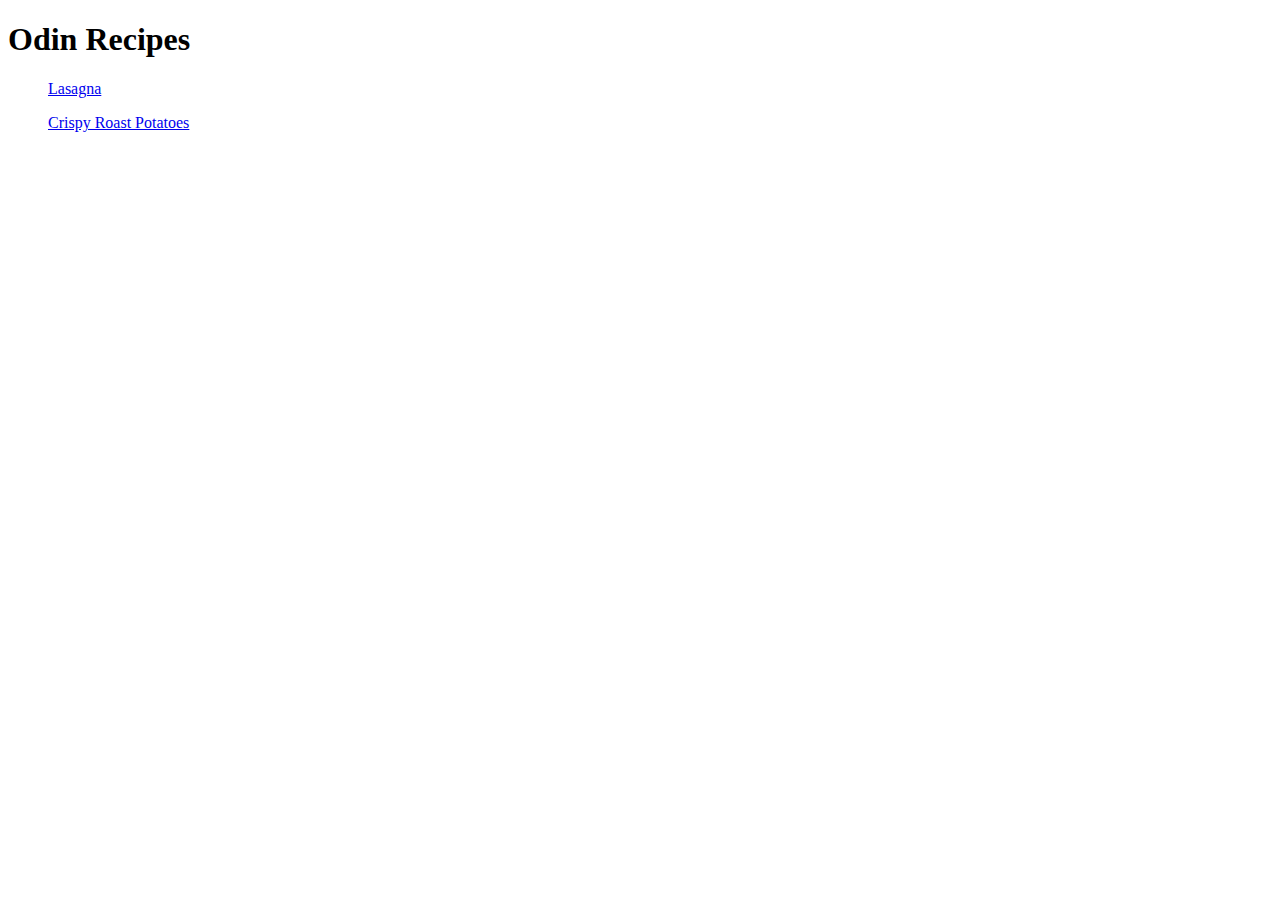
==== index.html @ aba7c0bf "Put recipes into an unordered list" ====
<!DOCTYPE html>
<html lang="en">
<head>
    <meta charset="UTF-8">
    <meta http-equiv="X-UA-Compatible" content="IE=edge">
    <meta name="viewport" content="width=device-width, initial-scale=1.0">
    <title>Psychmusic Recipes</title>
</head>
<body>
    <h1>Odin Recipes</h1>
    <ul> <a href="./recipes/lasagna.html">Lasagna</a> </ul>
    <ul><a href="./recipes/potatoes.html">Crispy Roast Potatoes</a> </ul>  
</body>
</html>
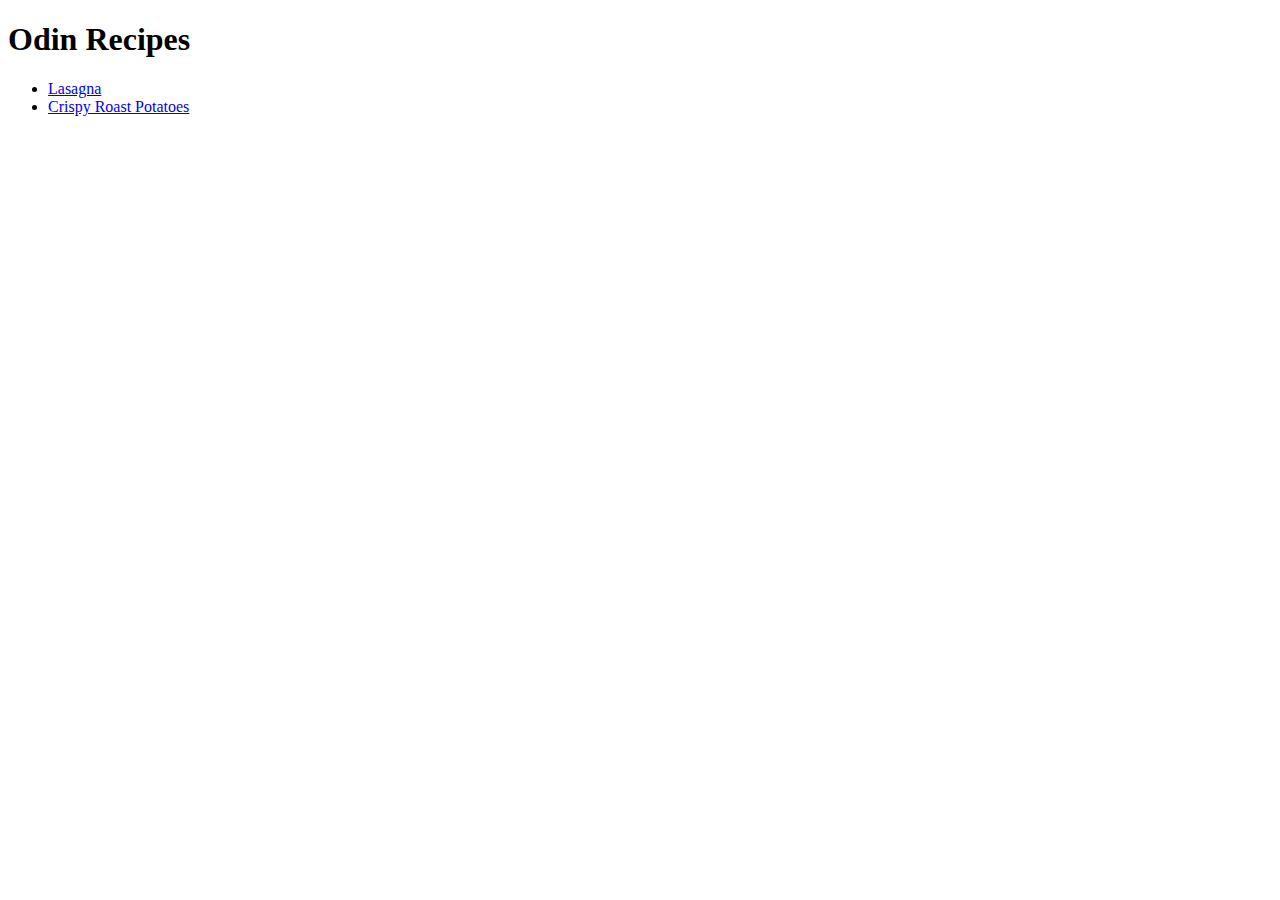
==== commit 6dbeb1cc: "Clean up how recipes are listed" ====
--- a/index.html
+++ b/index.html
@@ -8,7 +8,9 @@
 </head>
 <body>
     <h1>Odin Recipes</h1>
-    <ul> <a href="./recipes/lasagna.html">Lasagna</a> </ul>
-    <ul><a href="./recipes/potatoes.html">Crispy Roast Potatoes</a> </ul>  
+    <ul> 
+        <li><a href="./recipes/lasagna.html">Lasagna</a></li>
+        <li><a href="./recipes/potatoes.html">Crispy Roast Potatoes</a></li>
+</ul>  
 </body>
 </html>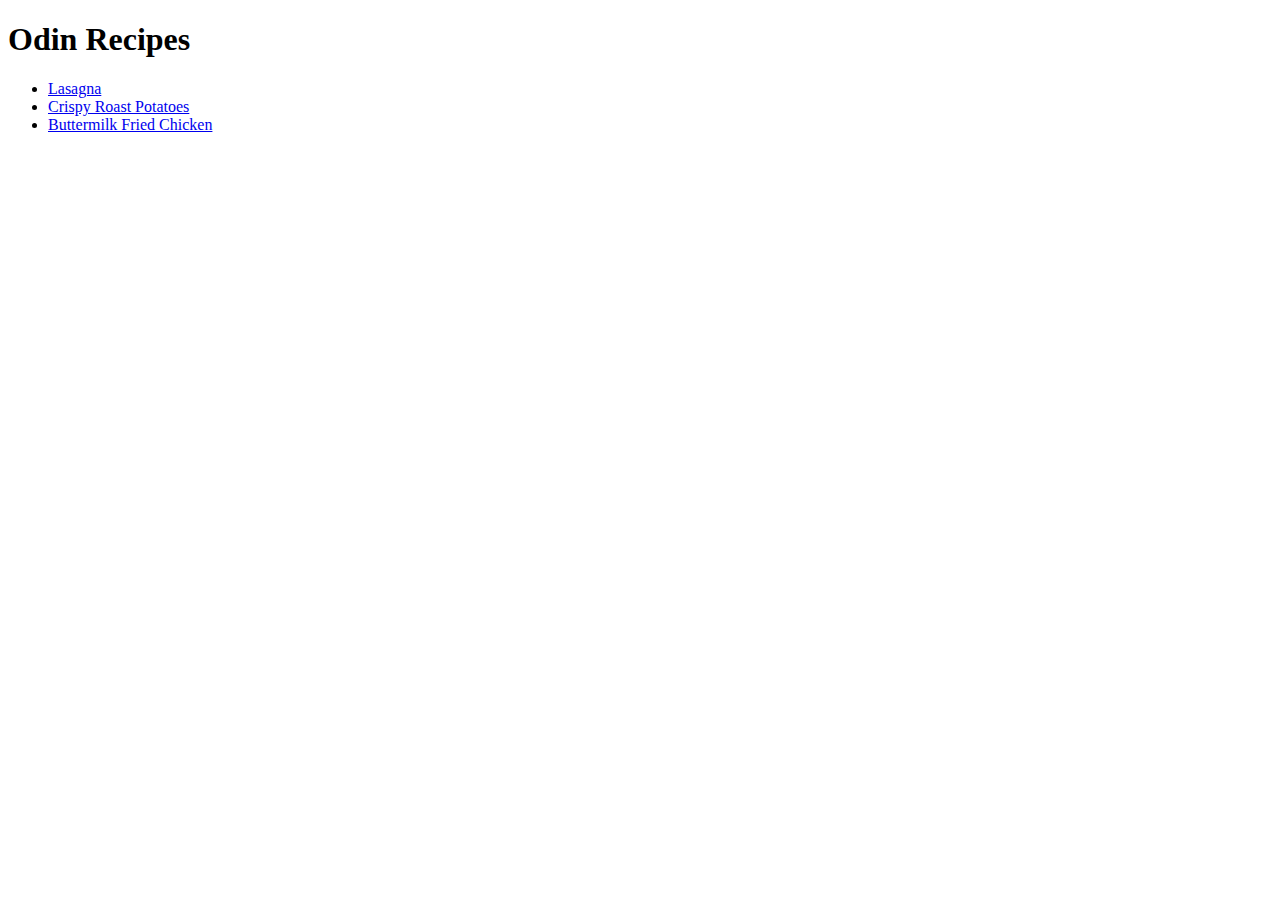
==== commit 50527e86: "Add link to fried chicken page" ====
--- a/index.html
+++ b/index.html
@@ -11,6 +11,7 @@
     <ul> 
         <li><a href="./recipes/lasagna.html">Lasagna</a></li>
         <li><a href="./recipes/potatoes.html">Crispy Roast Potatoes</a></li>
-</ul>  
+        <li><a href="./recipes/fried-chicken.html">Buttermilk Fried Chicken</a></li>
+    </ul>  
 </body>
 </html>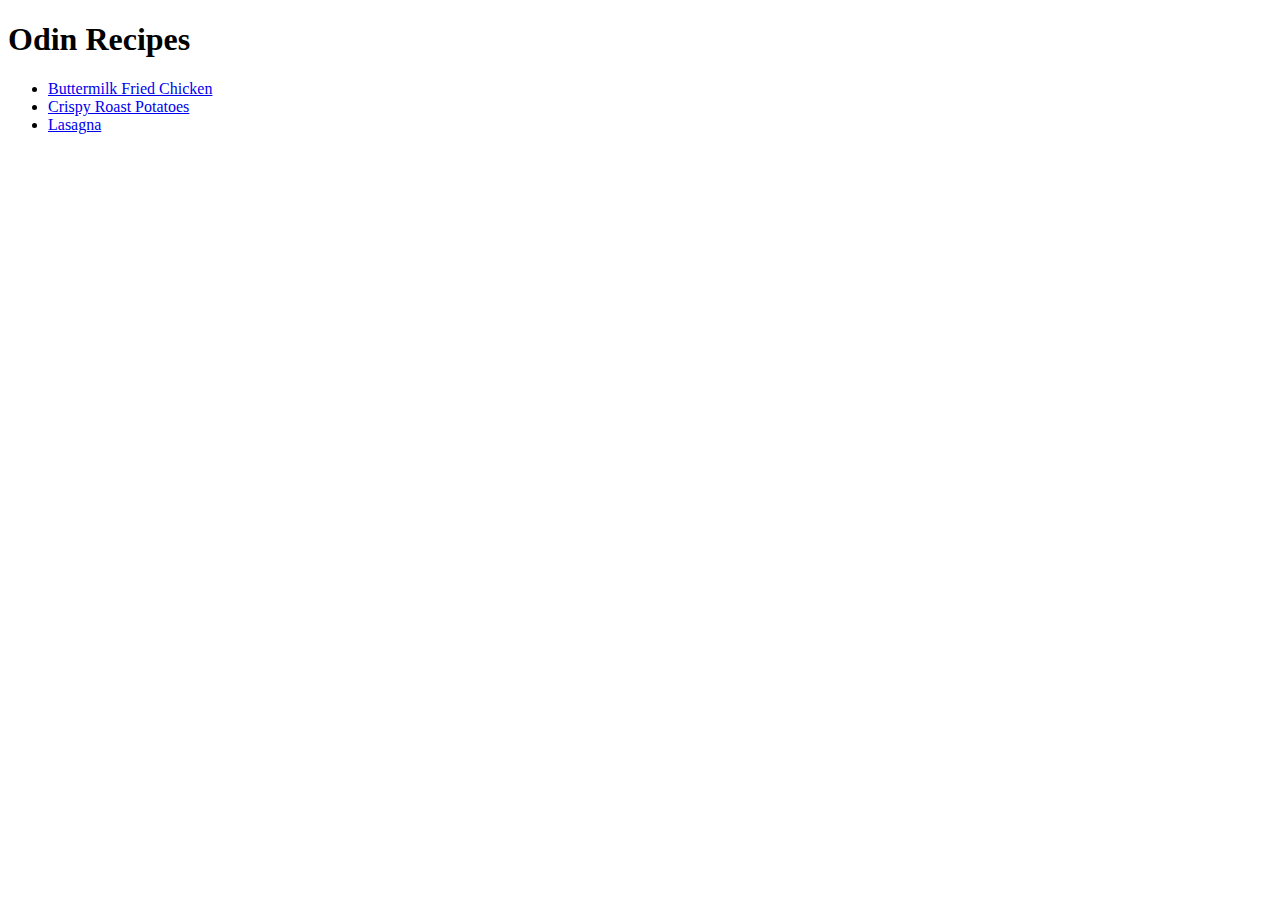
==== commit 3655bf2a: "Order recipes alphabetically by name" ====
--- a/index.html
+++ b/index.html
@@ -9,9 +9,9 @@
 <body>
     <h1>Odin Recipes</h1>
     <ul> 
+        <li><a href="./recipes/fried-chicken.html">Buttermilk Fried Chicken</a></li>
+        <li><a href="./recipes/potatoes.html">Crispy Roast Potatoes</a></li>
         <li><a href="./recipes/lasagna.html">Lasagna</a></li>
-        <li><a href="./recipes/potatoes.html">Crispy Roast Potatoes</a></li>
-        <li><a href="./recipes/fried-chicken.html">Buttermilk Fried Chicken</a></li>
     </ul>  
 </body>
 </html>